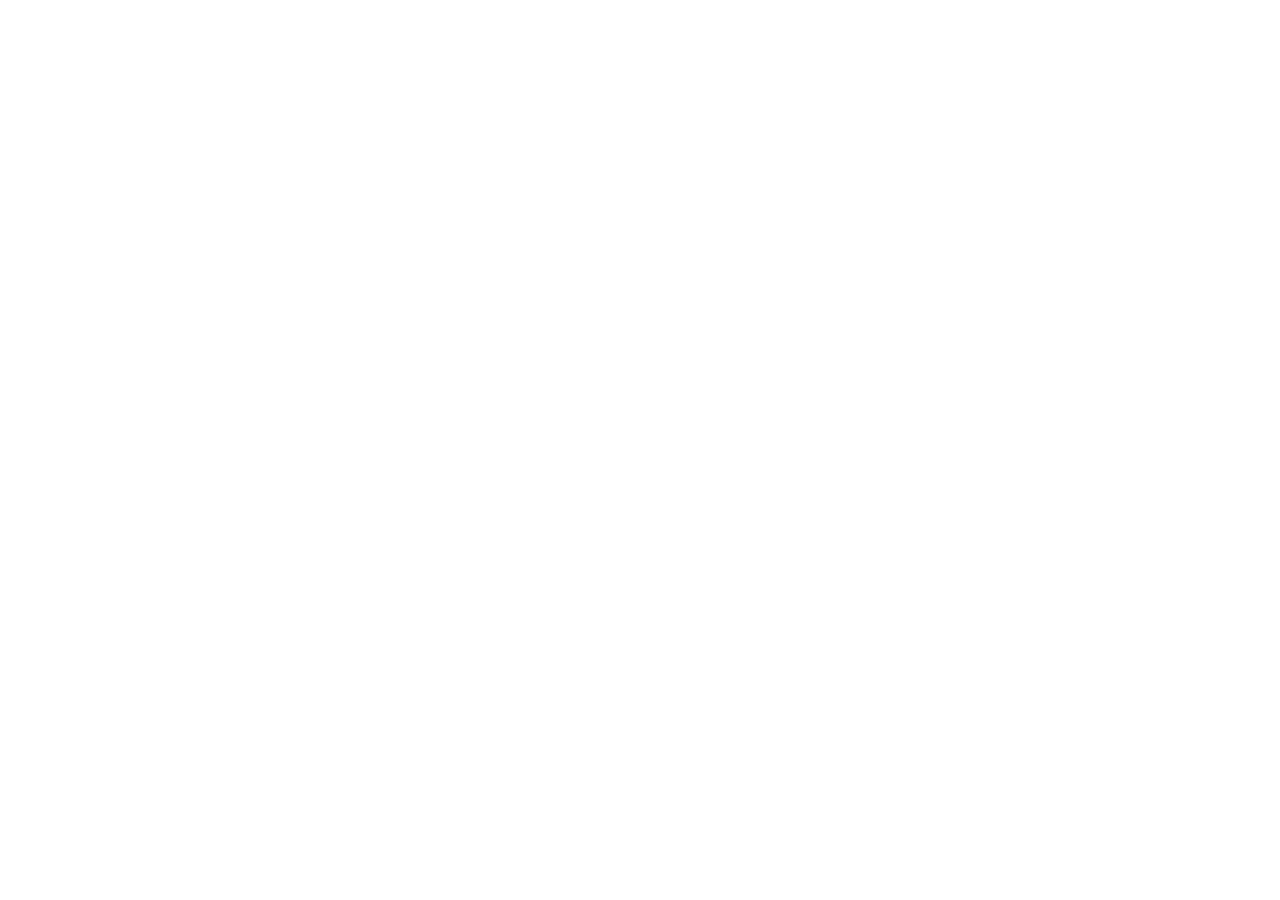
==== index.html @ 698f8932 "Initial commit" ====
<!DOCTYPE html>
<html lang="en">
  <head>
    <meta charset="UTF-8" />
    <meta name="viewport" content="width=device-width, initial-scale=1.0" />
    <title>Homework</title>
    <script src="./js/task-1.js"></script>
    <script src="./js/task-2.js"></script>
    <script src="./js/task-3.js"></script>
  </head>
  <body></body>
</html>
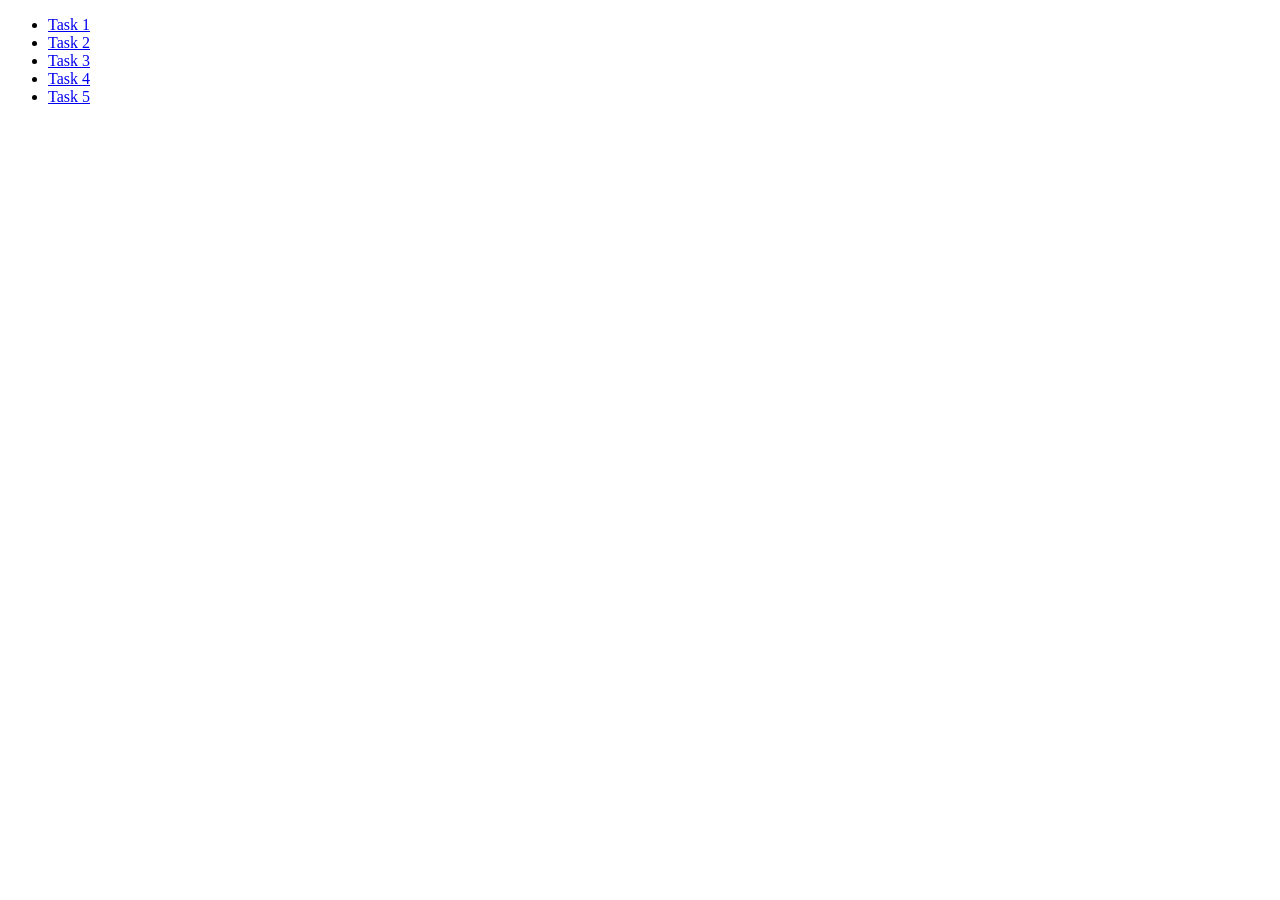
==== commit 59146c95: "add markup header" ====
--- a/index.html
+++ b/index.html
@@ -2,11 +2,18 @@
 <html lang="en">
   <head>
     <meta charset="UTF-8" />
+    <meta http-equiv="X-UA-Compatible" content="IE=edge" />
     <meta name="viewport" content="width=device-width, initial-scale=1.0" />
-    <title>Homework</title>
-    <script src="./js/task-1.js"></script>
-    <script src="./js/task-2.js"></script>
-    <script src="./js/task-3.js"></script>
+    <title>Homework 7</title>
+    <link rel="stylesheet" href="./css/common.css" />
   </head>
-  <body></body>
-</html>
+  <body>
+    <ul>
+      <li><a href="./task-1.html">Task 1</a></li>
+      <li><a href="./task-2.html">Task 2</a></li>
+      <li><a href="./task-3.html">Task 3</a></li>
+      <li><a href="./task-4.html">Task 4</a></li>
+      <li><a href="./task-5.html">Task 5</a></li>
+    </ul>
+  </body>
+</html>
